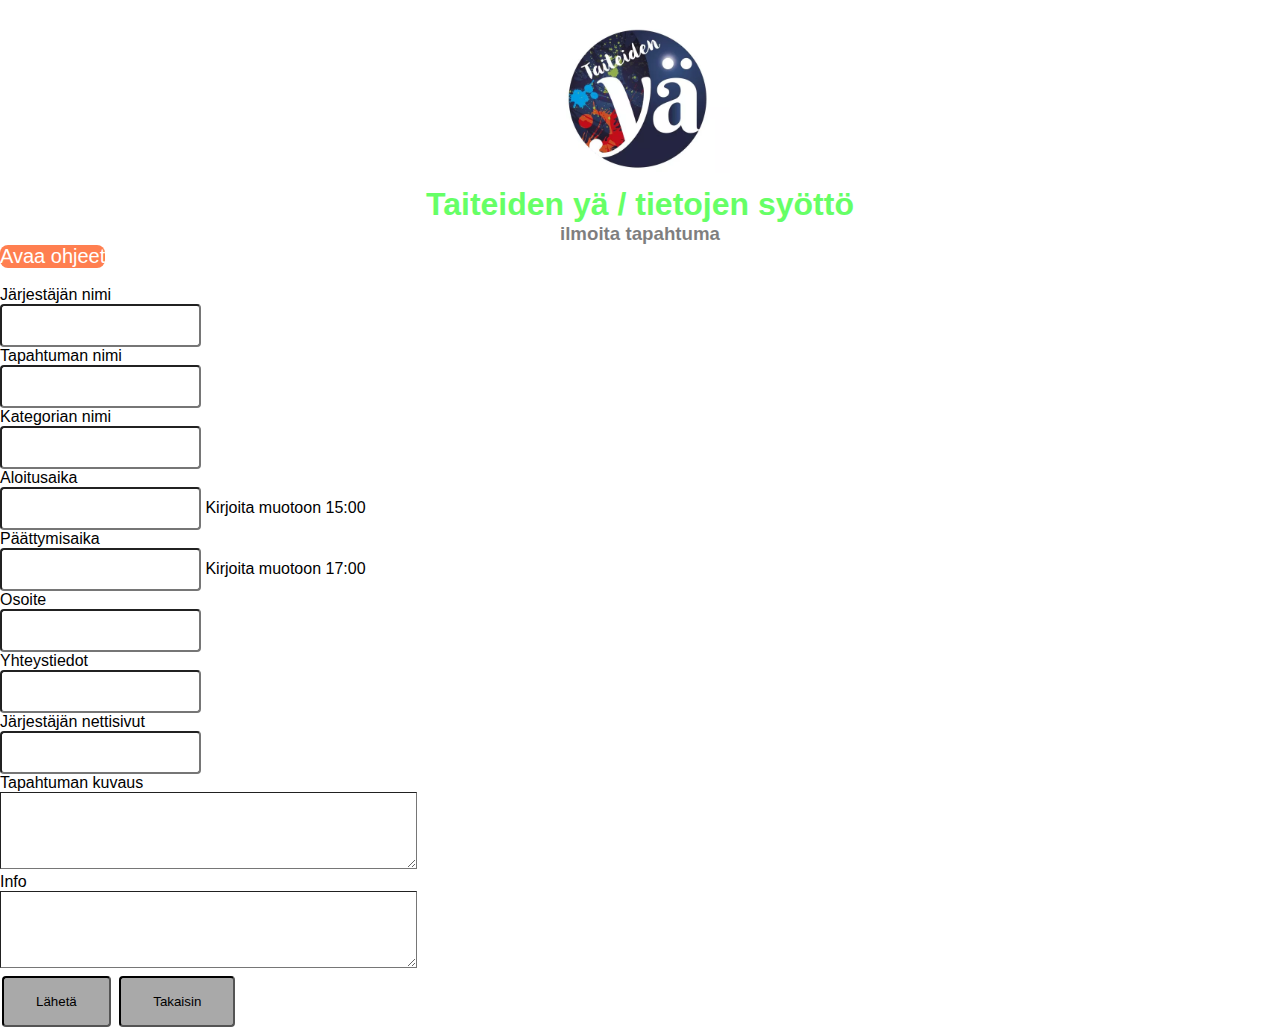
==== lähetys/lomake.html @ c450fd60 "Add files via upload" ====
<!DOCTYPE html>
<html lang="en-US" xmlns="http://www.w3.org/1999/xhtml">
  <head profile="http://gmpg.org/xfn/11">
    <title>Taiteiden yä</title>
    <meta http-equiv="Content-Type" content="text/html; charset=UTF-8" />

    <link rel="stylesheet" type="text/css" href="../css/index.css">
    <link rel="stylesheet" type="text/css" href="../css/lomake.css">
    
    
   </head>

   <img src="../image/Taiteidenya_logo.PNG" class="center"/>
  </head>
   <body>
       <h1 style="text-align: center">Taiteiden yä / tietojen syöttö</h1>
       <h3 style="text-align: center" style="font-family: Arial">ilmoita tapahtuma</h3>
 
      <style>
  .column {
   float: left;
   width: 200px;
 }
     </style>
     <div>
        <button id="myBtn">Avaa ohjeet</button>
         <!-- The Modal -->
        <div id="myModal" class="modal">
         <!-- Modal content -->
          <div class="modal-content">
            <span class="close">&times;</span>
            <p>Täytä kaikki kohdat huolella</p>
      <ul>
        <li>kuka järjestää</li>
        <li>tapahtuman nimi</li>
        <li>minkä tyylinen tapahtuma <br> ESIM: MUSIIKKI, TEATERI,LAPSILLE...</li>
        <li>Koska alkaa ja milloin loppuu <br> KELLON AIKA MUODOSSA 00:00 </li>
        <li>Osoite missä järjestetään</li>
        <li>järjestä Yhteystiedot <br> EMAIL/PUH</li>
        <li>www sivut tai some sivu</li>
        <LI>Anna lyhyt kuvaus tapahmasta</LI>
        <LI>Anna infoa <br> ESMIN: TARVIIKO ILMOITTUA YMS... </LI>
          </div>
        </div>
        <script>
            // Get the modal
            var modal = document.getElementById("myModal");
            
            // Get the button that opens the modal
            var btn = document.getElementById("myBtn");
            
            // Get the <span> element that closes the modal
            var span = document.getElementsByClassName("close")[0];
            
            // When the user clicks the button, open the modal 
            btn.onclick = function() {
              modal.style.display = "block";
            }
            
            // When the user clicks on <span> (x), close the modal
            span.onclick = function() {
              modal.style.display = "none";
            }
            
            // When the user clicks anywhere outside of the modal, close it
            window.onclick = function(event) {
              if (event.target == modal) {
                modal.style.display = "none";
              }
            }
            </script>
    
     
     

        <form action="lomake.php" method="get">
          <br>
          Järjestäjän nimi <br> <input type="text" name="Järjestäjän_nimi" value=""/>
          <br>
          Tapahtuman nimi <br> <input type="text" name="Tapahtuman_nimi" value=""/>
          <br>
          Kategorian nimi <br> <input type="text" name="Kategorian_nimi" value=""/>
          <br>
          Aloitusaika <br> <input type="text" name="Aloitus_Aika" value=""/> Kirjoita muotoon 15:00
          <br>
          Päättymisaika <br> <input type="text" name="Päätymis_Aika" value=""/> Kirjoita muotoon 17:00
          <br>
          Osoite <br> <input type="text" name="Osoite" value=""/>
          <br>
          Yhteystiedot <br>  <input type="text" name="Yhteystiedot" value=""/>
          <br>
          Järjestäjän nettisivut <br> <input type="text" name="Järjestäjän_nettisivut" value=""/>
          <br>

          Tapahtuman kuvaus <br> 
          <textarea rows="5" cols ="50" name="Tapahtumankuvaus"></textarea>
          <br>
          Info <br>
          <textarea rows="5" cols="50" name="tapahtumainfo"></textarea>
          <br>

          <input type="submit" name="submit" value="Lähetä"/>
          
          <input type="button" value="Takaisin" onclick="self.close()">
          
        </form>
        
   </body>
</html>
---- css/index.css ----
html, body {
    scroll-behavior: smooth;
    height: 100%;
    margin: 0;
  }
  
  img {
    display: block;
    margin-left: auto;
    margin-right: auto;
    margin-top: 20px;
  }

  #map {
    width: 800px;
    height: 440px;
    margin-left: 40px;
    margin-top: 30px;
    border: solid black 1px;
  }
  
  
  @media screen and (max-width: 600px) {
    #map {
      width: auto;
      margin-top: 100px;
      margin-left: 0;
    }
  }
  
    #logo {
      height: 170px;
      width: 200px;
      z-index: 2;
    }
  
    @media screen and (max-width: 600px) {
      #logo {
        height: 70%;
        width: 70%;
      }
    }

  h1 {
    text-align: center;
    font-family: Verdana, Geneva, Tahoma, sans-serif;
    color: #66ff66;
  }
  
  
  h3 {
    opacity: 0.5;
    text-align: center;
    font-family: Arial, Helvetica, sans-serif;
  }
  
  option {
    background-color: white;
    border-radius: 8px;
    box-shadow: #000;
    color: black;
  }

  select:hover {
    background-color: #08557C;
  }
  
  select {
    border-radius: 10px;
    background-color:#2AA7E6;
    font-size: 20px;
    border: none;
    color: white;
    z-index: 3;
    width: 230px;
    margin-top: 10px;
  }
  
  @media screen and (max-width: 600px) {
    select {
      position: absolute;
      left: -20px;
      top: 310px;
    }
  }
  
  input {
    justify-content: left;
  }

  input[value="Ilmoita uusi Tapahtuma"]:hover {
    background-color: #08557C;
  }
  
  input[value="Ilmoita uusi Tapahtuma"] {
    border-radius: 10px;
    background-color: #2AA7E6;
    font-size: 20px;
    border: none;
    color: white;
    margin-left: 40px;
  }
  
  @media screen and (max-width: 600px) {
    input[value="Ilmoita uusi Tapahtuma"] {
      position: absolute;
      top: 360px;
      left: -107px;
      font-size: 18px;
    }
  }
  
  button {
    background-color: coral;
    border-radius: 8px;
    font-size: 20px;
    border: none;
    color: white;
  }
  
  button:hover {
    background-color: crimson;
  }
  
  fieldset {
    border-radius: 8px;
    margin-left: 40px;
    z-index: 2;
    margin-top: 5px;
    background-color: white;
    z-index: 7;
  }
  
  @media screen and (max-width: 600px) {
    fieldset {
      position: absolute;
      right: 10px;;
      top: 960px;
      margin-left: 3px;
      background-color: white;
    }
  }

  .aika {
    position: absolute;
    top: 830px;
  }

  @media screen and (max-width: 600px) {
    .aika {
      position: absolute;
      top: 865px;
      left: -23px;
    }
  }

  .Tapahtuma {
    position: absolute;
    left: 200px;
    top: 830px;
  }

  @media screen and (max-width: 600px) {
    .Tapahtuma {
      position: absolute;
      left: 10px;
      top: 900px;
    }
  }

  .kategoria {
    position: absolute;
    left: 440px;
    top: 830px;
  }

  @media screen and (max-width: 600px) {
    .kategoria {
       position: absolute;
       top: 940px;
       left: 18px;
    }
  }

  .hae {
    position: absolute;
    left: 630px;
    top: 828px;
  }

  @media screen and (max-width: 600px) {
    .hae {
      position: absolute;
      top: 980px;
      left: -30px;
      background-color: #900;
    }
  }
  
  
  #hae_nappi {
    width: 58px;
    height: 30px;
    margin-left: 55px;
    background-color: red;
  }
  
  @media screen and (max-width: 600px) {
    #hae_nappi {
      margin-left: 0;
      width: 60px;
      height: 30px;
      background-color: coral;
    }
  }
  
  input[type="checkbox"] {
    -webkit-appearance:none;/* piilottaa default piirteen */
    height:25px;
    width: 25px;
    cursor:pointer;
    position:relative;
    -webkit-transition: .15s;
   }
  
   
   input[type="checkbox"]:before, input[type="checkbox"]:checked:before {
    position: justify;
    margin-left: 8px;
    width:100%;
    height:100%;
    line-height:2em;
    text-align:center;
    color: #900;
    content: '✘';
   }
   
   input[type="checkbox"]:checked:before {
    content: '✔';
    color: green;
   }
   
   input[type="checkbox"]:hover:before {
    background:rgba(255,255,255,0.3);
   }
  
  
    .grid { 
        display: grid;
        grid-template-columns: 1fr 1fr 1fr 1fr;
        grid-gap: 20px;
        align-items: stretch;
        z-index: 2;
        margin: 40px;
    }
  
    @media screen and (max-width: 600px) {
      .grid {
       display: grid;
       grid-template-columns: 1fr 1fr;
       grid-gap: 20px;
       margin: 0;
      
      }
  }
  
    .grid > article {
      border: 1px solid #ccc;
      box-shadow: 2px 2px 6px 0px  rgba(0,0,0,0.3);
    }
    .grid > article img {
      max-width: 100%;
    }
    .text {
      padding: 0 20px 20px;
    }
    .text > button {
      background: gray;
      border: 0;
      color: white;
      padding: 10px;
      width: 100%;
      }
  
    .card {
      background-color: white;
    }
    /* tähti taivas*/
  
    
    /* ============================================================================================== 
  SED Innovations
  https://sed.am
  https://mkrtchyan.ga
  ================================================================================================= */
  * {
    margin: 0;
    padding: 0;
  }
  header {
    background-color:rgba(33, 33, 33, 0.9);
    color:#ffffff;
    display:block;
    font: 14px/1.3 Arial,sans-serif;
    height:300px;
    position:relative;
    z-index:5;
  }
  h2{
    margin-top: 30px;
    text-align: center;
  }
  header h2{
    font-size: 22px;
    margin: 0 auto;
    padding: 10px 0;
    width: 80%;
    text-align: center;
  }
  header a, a:visited {
    text-decoration:none;
    color:#fcfcfc;
  }
  
  @keyframes move-twink-back {
    from {background-position:0 0;}
    to {background-position:-10000px 5000px;}
  }
  @-webkit-keyframes move-twink-back {
    from {background-position:0 0;}
    to {background-position:-10000px 5000px;}
  }
  @-moz-keyframes move-twink-back {
    from {background-position:0 0;}
    to {background-position:-10000px 5000px;}
  }
  @-ms-keyframes move-twink-back {
    from {background-position:0 0;}
    to {background-position:-10000px 5000px;}
  }
  
  
  .stars, .twinkling {
  position:absolute;
  top:0;
  left:0;
  right:0;
  bottom:0;
  width:100%;
  height:100%;
  display:block;
  }
  
  .stars {
  background:#000 url(http://www.script-tutorials.com/demos/360/images/stars.png) repeat top center;
  z-index:0;
  }
  
  .twinkling{
  background:transparent url(http://www.script-tutorials.com/demos/360/images/twinkling.png) repeat top center;
  z-index:1;
  
  -moz-animation:move-twink-back 200s linear infinite;
  -ms-animation:move-twink-back 200s linear infinite;
  -o-animation:move-twink-back 200s linear infinite;
  -webkit-animation:move-twink-back 200s linear infinite;
  animation:move-twink-back 200s linear infinite;
  }
  
  .navbar {
    width: 100%;
    background-color: #555;
    overflow: auto;
  }
  
  .navbar a {
    float: left;
    padding: 12px;
    color: grey;
    text-decoration: none;
    font-size: 17px;
  }
  
  .navbar a:hover {
    background-color: #000;
  }
  
  .active {
    background-color:blue;
  }
---- css/lomake.css ----
input {
    background-color:white;
    color: black;
    padding: 12px 10px;
    border-style: inset;
    border-radius: 4px;
    cursor: pointer;
    float: none;
  }
  textarea{
    background-color:white;
    border-style: inset;
  }
  h2{
     font-family: Arial, Helvetica, sans-serif;
     color: darkblue;
  }
  input[type=button], input[type=submit], input[type=reset] {
    background-color: darkgrey;
    border-style: inset;
    color: black;
    padding: 16px 32px;
    text-decoration: none;
    margin: 4px 2px;
    cursor: pointer;
  }
  body {font-family: Arial, Helvetica, sans-serif;}

/* The Modal (background) */
.modal {
  display: none; /* Hidden by default */
  position: fixed; /* Stay in place */
  z-index: 1; /* Sit on top */
  padding-top: 100px; /* Location of the box */
  left: 0;
  top: 0;
  width: 100%; /* Full width */
  height: 100%; /* Full height */
  overflow: auto; /* Enable scroll if needed */
  background-color: rgb(0,0,0); /* Fallback color */
  background-color: rgba(0,0,0,0.4); /* Black w/ opacity */
}

/* Modal Content */
.modal-content {
  background-color: #fefefe;
  margin: auto;
  padding: 20px;
  border: 1px solid #888;
  width: 80%;
}

/* The Close Button */
.close {
  color: #aaaaaa;
  float: right;
  font-size: 28px;
  font-weight: bold;
}

.close:hover,
.close:focus {
  color: #000;
  text-decoration: none;
  cursor: pointer;
}
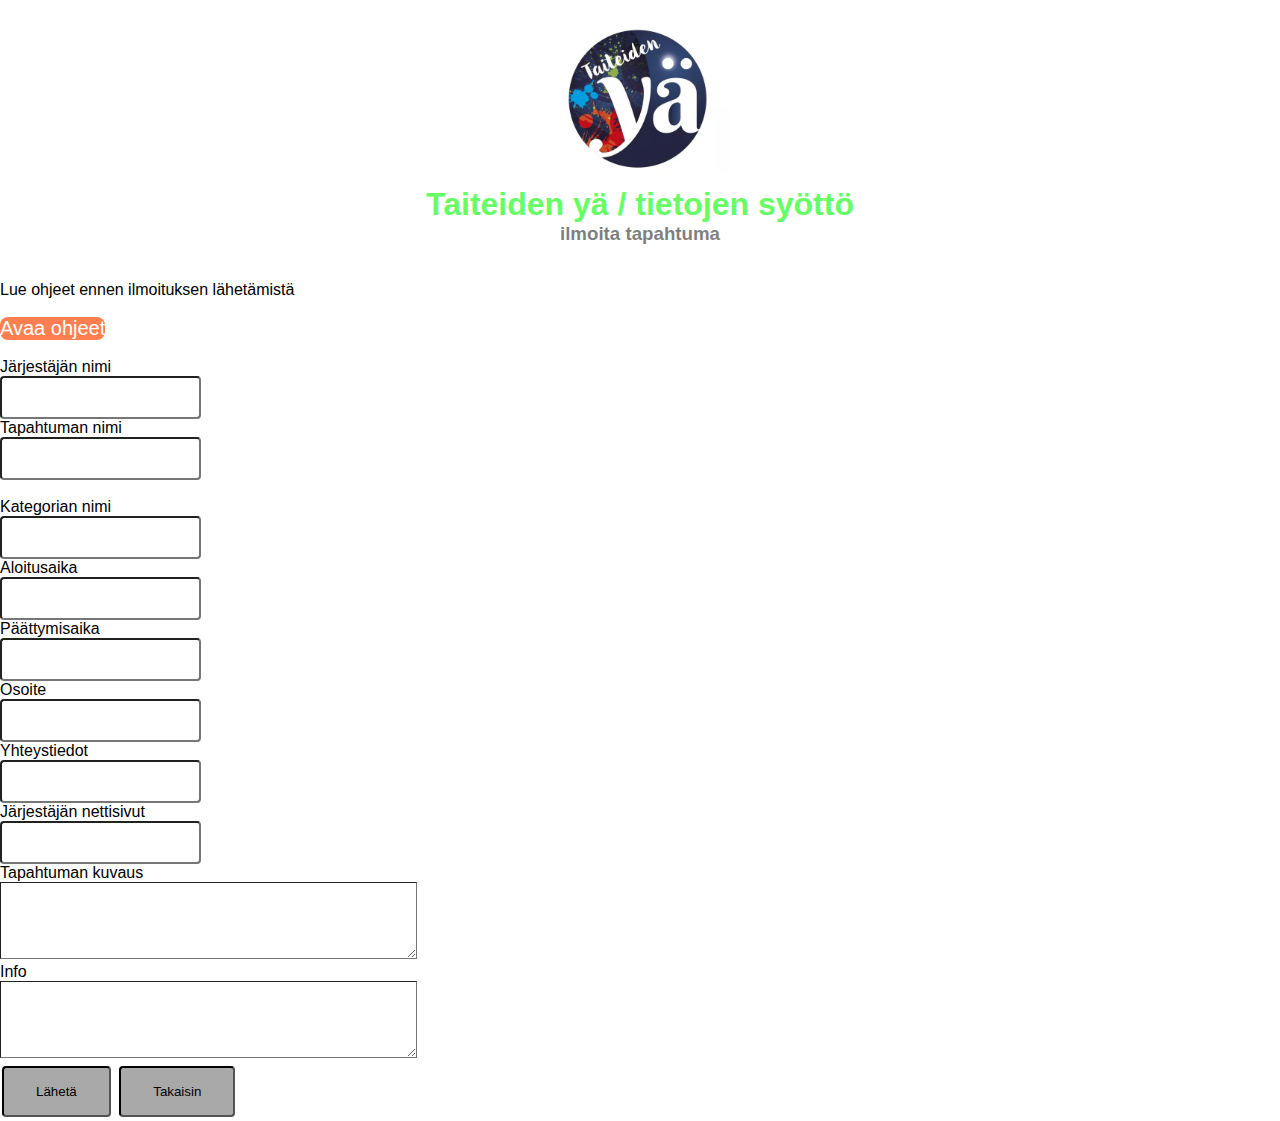
==== commit 395089d3: "Add files via upload" ====
--- a/lähetys/lomake.html
+++ b/lähetys/lomake.html
@@ -22,24 +22,28 @@
    width: 200px;
  }
      </style>
+     
+     <br>
+     <br>
      <div>
+       
+       <p>Lue ohjeet ennen ilmoituksen lähetämistä</p>
+       <br>
         <button id="myBtn">Avaa ohjeet</button>
          <!-- The Modal -->
         <div id="myModal" class="modal">
          <!-- Modal content -->
           <div class="modal-content">
             <span class="close">&times;</span>
-            <p>Täytä kaikki kohdat huolella</p>
-      <ul>
-        <li>kuka järjestää</li>
-        <li>tapahtuman nimi</li>
-        <li>minkä tyylinen tapahtuma <br> ESIM: MUSIIKKI, TEATERI,LAPSILLE...</li>
-        <li>Koska alkaa ja milloin loppuu <br> KELLON AIKA MUODOSSA 00:00 </li>
-        <li>Osoite missä järjestetään</li>
-        <li>järjestä Yhteystiedot <br> EMAIL/PUH</li>
-        <li>www sivut tai some sivu</li>
-        <LI>Anna lyhyt kuvaus tapahmasta</LI>
-        <LI>Anna infoa <br> ESMIN: TARVIIKO ILMOITTUA YMS... </LI>
+            <p style="font-weight: bold">Täytä kaikki kohdat huolella</p>
+            <br>
+        <p>kuka järjestää, tapahtuman nimi <br>
+        minkä tyylinen tapahtuma <br> <p style="font-weight: bold">ESIM: MUSIIKKI, TEATERI,LAPSILLE...</p>
+        Koska alkaa ja milloin loppuu <br>  <p style="font-weight: bold">KELLON AIKA MUODOSSA 00:00</p>
+        Osoite missä järjestetään. Järjestän Yhteystiedot <br> <p style="font-weight: bold">EMAIL/PUH</p>
+        www sivut tai some sivu <br> Anna lyhyt kuvaus tapahmasta
+        Anna infoa <br> <p style="font-weight: bold">ESIM: TARVIIKO ILMOITTUA YMS...</p>
+        </p>
           </div>
         </div>
         <script>
@@ -75,28 +79,30 @@
 
         <form action="lomake.php" method="get">
           <br>
-          Järjestäjän nimi <br> <input type="text" name="Järjestäjän_nimi" value=""/>
+          Järjestäjän nimi <br> <input type="text" name="Järjestäjän_nimi" value="" required/>
           <br>
-          Tapahtuman nimi <br> <input type="text" name="Tapahtuman_nimi" value=""/>
+          Tapahtuman nimi <br> <input type="text" name="Tapahtuman_nimi" value="" required/>
           <br>
-          Kategorian nimi <br> <input type="text" name="Kategorian_nimi" value=""/>
+          <br> 
+          Kategorian nimi <br> <input type="text" name="Kategorian_nimi" value="" />
           <br>
-          Aloitusaika <br> <input type="text" name="Aloitus_Aika" value=""/> Kirjoita muotoon 15:00
+          Aloitusaika <br> <input type="text" name="Aloitus_Aika" value="" required/> 
           <br>
-          Päättymisaika <br> <input type="text" name="Päätymis_Aika" value=""/> Kirjoita muotoon 17:00
+          Päättymisaika <br> <input type="text" name="Päätymis_Aika" value="" required/> 
           <br>
-          Osoite <br> <input type="text" name="Osoite" value=""/>
+          Osoite <br> <input type="text" name="Osoite" value="" required/>
           <br>
-          Yhteystiedot <br>  <input type="text" name="Yhteystiedot" value=""/>
+          Yhteystiedot <br>  <input type="text" name="Yhteystiedot" value="" required/>
           <br>
-          Järjestäjän nettisivut <br> <input type="text" name="Järjestäjän_nettisivut" value=""/>
+          Järjestäjän nettisivut <br> <input type="text" name="Järjestäjän_nettisivut" value="" required/>
           <br>
 
           Tapahtuman kuvaus <br> 
-          <textarea rows="5" cols ="50" name="Tapahtumankuvaus"></textarea>
+          <textarea rows="5" cols ="50" name="Tapahtumankuvaus" required></textarea>
           <br>
           Info <br>
-          <textarea rows="5" cols="50" name="tapahtumainfo"></textarea>
+          <textarea rows="5" cols="50" name="tapahtumainfo"
+          required></textarea>
           <br>
 
           <input type="submit" name="submit" value="Lähetä"/>
